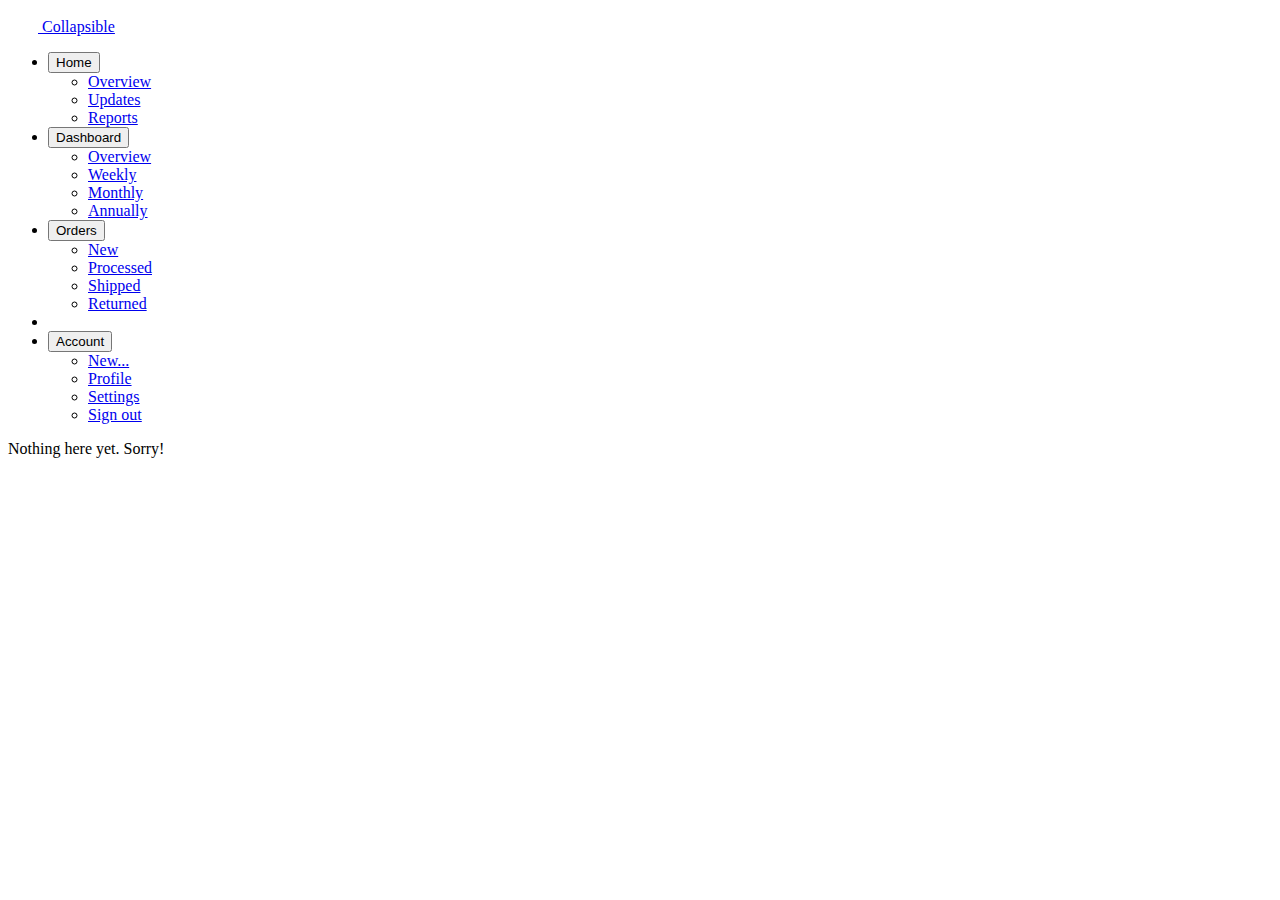
==== bootstrap.html @ 6c5068c6 "Bootstrap" ====
<!DOCTYPE html>
<html lang="en-US">
<html>
	<head>
		<meta charset="utf-8">
		<meta name="viewport" content="width=device-width, initial-scale=1">
		<title>Azrane's GitHub</title>
		<link href="https://cdn.jsdelivr.net/npm/bootstrap@5.2.2/dist/css/bootstrap.min.css" rel="stylesheet" integrity="sha384-Zenh87qX5JnK2Jl0vWa8Ck2rdkQ2Bzep5IDxbcnCeuOxjzrPF/et3URy9Bv1WTRi" crossorigin="anonymous">
	</head>
	<body>

		<div class="flex-shrink-0 p-3 bg-white" style="width: 280px;">
			<a href="/" class="d-flex align-items-center pb-3 mb-3 link-dark text-decoration-none border-bottom">
				<svg class="bi pe-none me-2" width="30" height="24"><use xlink:href="#bootstrap"/></svg>
				<span class="fs-5 fw-semibold">Collapsible</span>
			</a>

			<ul class="list-unstyled ps-0">
				<li class="mb-1">
					<button class="btn btn-toggle d-inline-flex align-items-center rounded border-0 collapsed" data-bs-toggle="collapse" data-bs-target="#home-collapse" aria-expanded="true">
						Home
					</button>
					<div class="collapse show" id="home-collapse">
						<ul class="btn-toggle-nav list-unstyled fw-normal pb-1 small">
							<li><a href="#" class="link-dark d-inline-flex text-decoration-none rounded">Overview</a></li>
							<li><a href="#" class="link-dark d-inline-flex text-decoration-none rounded">Updates</a></li>
							<li><a href="#" class="link-dark d-inline-flex text-decoration-none rounded">Reports</a></li>
						</ul>
					</div>
				</li>
				<li class="mb-1">
					<button class="btn btn-toggle d-inline-flex align-items-center rounded border-0 collapsed" data-bs-toggle="collapse" data-bs-target="#dashboard-collapse" aria-expanded="false">
						Dashboard
					</button>
					<div class="collapse" id="dashboard-collapse">
						<ul class="btn-toggle-nav list-unstyled fw-normal pb-1 small">
							<li><a href="#" class="link-dark d-inline-flex text-decoration-none rounded">Overview</a></li>
							<li><a href="#" class="link-dark d-inline-flex text-decoration-none rounded">Weekly</a></li>
							<li><a href="#" class="link-dark d-inline-flex text-decoration-none rounded">Monthly</a></li>
							<li><a href="#" class="link-dark d-inline-flex text-decoration-none rounded">Annually</a></li>
						</ul>
					</div>
				</li>
				<li class="mb-1">
					<button class="btn btn-toggle d-inline-flex align-items-center rounded border-0 collapsed" data-bs-toggle="collapse" data-bs-target="#orders-collapse" aria-expanded="false">
						Orders
					</button>
					<div class="collapse" id="orders-collapse">
						<ul class="btn-toggle-nav list-unstyled fw-normal pb-1 small">
							<li><a href="#" class="link-dark d-inline-flex text-decoration-none rounded">New</a></li>
							<li><a href="#" class="link-dark d-inline-flex text-decoration-none rounded">Processed</a></li>
							<li><a href="#" class="link-dark d-inline-flex text-decoration-none rounded">Shipped</a></li>
							<li><a href="#" class="link-dark d-inline-flex text-decoration-none rounded">Returned</a></li>
						</ul>
					</div>
				</li>
				<li class="border-top my-3"></li>
				<li class="mb-1">
					<button class="btn btn-toggle d-inline-flex align-items-center rounded border-0 collapsed" data-bs-toggle="collapse" data-bs-target="#account-collapse" aria-expanded="false">
						Account
					</button>
					<div class="collapse" id="account-collapse">
						<ul class="btn-toggle-nav list-unstyled fw-normal pb-1 small">
							<li><a href="#" class="link-dark d-inline-flex text-decoration-none rounded">New...</a></li>
							<li><a href="#" class="link-dark d-inline-flex text-decoration-none rounded">Profile</a></li>
							<li><a href="#" class="link-dark d-inline-flex text-decoration-none rounded">Settings</a></li>
							<li><a href="#" class="link-dark d-inline-flex text-decoration-none rounded">Sign out</a></li>
						</ul>
					</div>
				</li>
			</ul>
		</div>

		<div class="b-example-divider b-example-vr"></div>

		<p>Nothing here yet. Sorry!</p>

		<script src="https://cdn.jsdelivr.net/npm/bootstrap@5.2.2/dist/js/bootstrap.bundle.min.js" integrity="sha384-OERcA2EqjJCMA+/3y+gxIOqMEjwtxJY7qPCqsdltbNJuaOe923+mo//f6V8Qbsw3" crossorigin="anonymous"></script>
	</body>
</html>
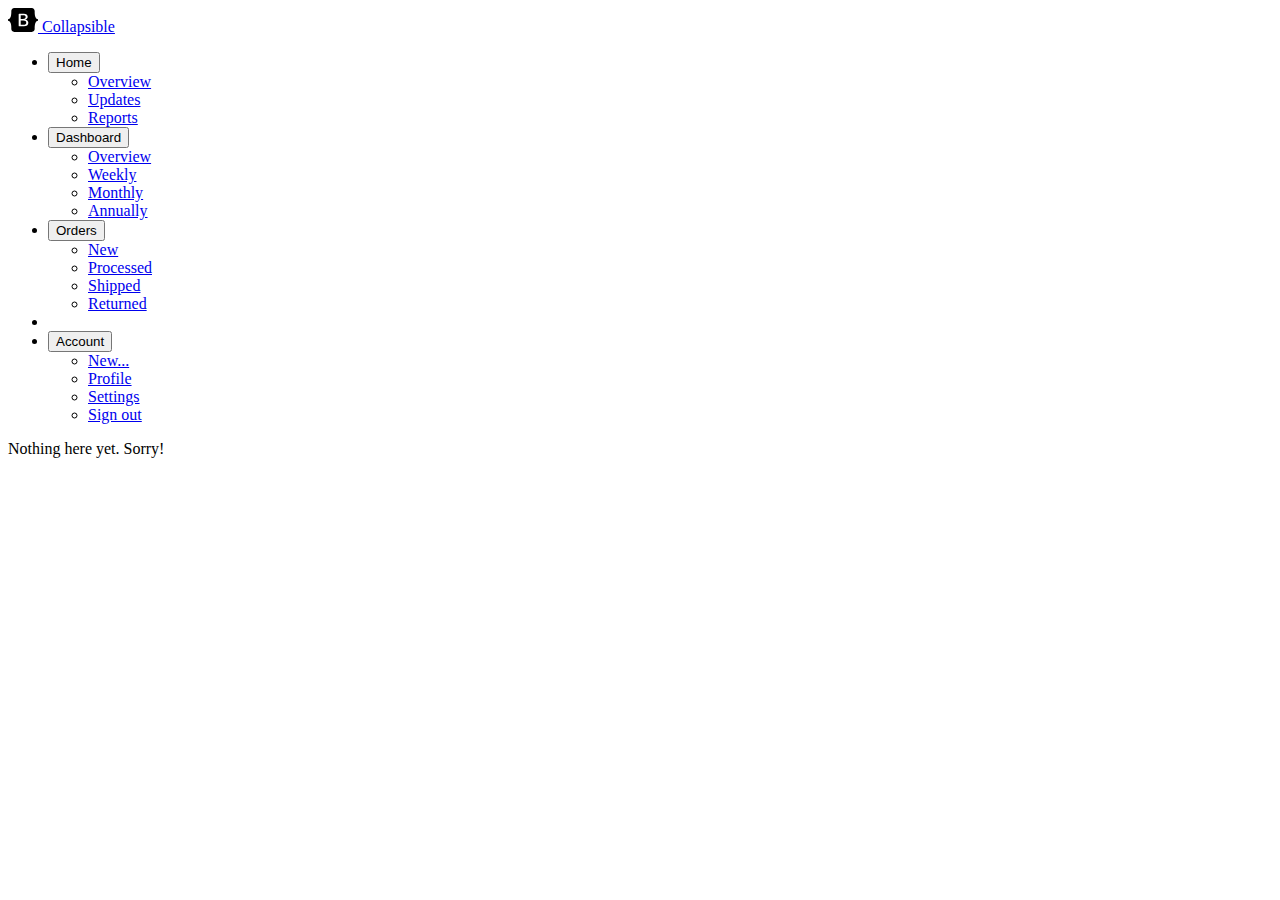
==== commit 3767732c: "Add Symbols" ====
--- a/bootstrap.html
+++ b/bootstrap.html
@@ -8,6 +8,65 @@
 		<link href="https://cdn.jsdelivr.net/npm/bootstrap@5.2.2/dist/css/bootstrap.min.css" rel="stylesheet" integrity="sha384-Zenh87qX5JnK2Jl0vWa8Ck2rdkQ2Bzep5IDxbcnCeuOxjzrPF/et3URy9Bv1WTRi" crossorigin="anonymous">
 	</head>
 	<body>
+		<svg xmlns="http://www.w3.org/2000/svg" style="display: none;">
+			<symbol id="bootstrap" viewBox="0 0 118 94">
+				<title>Bootstrap</title>
+				<path fill-rule="evenodd" clip-rule="evenodd" d="M24.509 0c-6.733 0-11.715 5.893-11.492 12.284.214 6.14-.064 14.092-2.066 20.577C8.943 39.365 5.547 43.485 0 44.014v5.972c5.547.529 8.943 4.649 10.951 11.153 2.002 6.485 2.28 14.437 2.066 20.577C12.794 88.106 17.776 94 24.51 94H93.5c6.733 0 11.714-5.893 11.491-12.284-.214-6.14.064-14.092 2.066-20.577 2.009-6.504 5.396-10.624 10.943-11.153v-5.972c-5.547-.529-8.934-4.649-10.943-11.153-2.002-6.484-2.28-14.437-2.066-20.577C105.214 5.894 100.233 0 93.5 0H24.508zM80 57.863C80 66.663 73.436 72 62.543 72H44a2 2 0 01-2-2V24a2 2 0 012-2h18.437c9.083 0 15.044 4.92 15.044 12.474 0 5.302-4.01 10.049-9.119 10.88v.277C75.317 46.394 80 51.21 80 57.863zM60.521 28.34H49.948v14.934h8.905c6.884 0 10.68-2.772 10.68-7.727 0-4.643-3.264-7.207-9.012-7.207zM49.948 49.2v16.458H60.91c7.167 0 10.964-2.876 10.964-8.281 0-5.406-3.903-8.178-11.425-8.178H49.948z"></path>
+			</symbol>
+			<symbol id="home" viewBox="0 0 16 16">
+				<path d="M8.354 1.146a.5.5 0 0 0-.708 0l-6 6A.5.5 0 0 0 1.5 7.5v7a.5.5 0 0 0 .5.5h4.5a.5.5 0 0 0 .5-.5v-4h2v4a.5.5 0 0 0 .5.5H14a.5.5 0 0 0 .5-.5v-7a.5.5 0 0 0-.146-.354L13 5.793V2.5a.5.5 0 0 0-.5-.5h-1a.5.5 0 0 0-.5.5v1.293L8.354 1.146zM2.5 14V7.707l5.5-5.5 5.5 5.5V14H10v-4a.5.5 0 0 0-.5-.5h-3a.5.5 0 0 0-.5.5v4H2.5z"/>
+			</symbol>
+			<symbol id="speedometer2" viewBox="0 0 16 16">
+				<path d="M8 4a.5.5 0 0 1 .5.5V6a.5.5 0 0 1-1 0V4.5A.5.5 0 0 1 8 4zM3.732 5.732a.5.5 0 0 1 .707 0l.915.914a.5.5 0 1 1-.708.708l-.914-.915a.5.5 0 0 1 0-.707zM2 10a.5.5 0 0 1 .5-.5h1.586a.5.5 0 0 1 0 1H2.5A.5.5 0 0 1 2 10zm9.5 0a.5.5 0 0 1 .5-.5h1.5a.5.5 0 0 1 0 1H12a.5.5 0 0 1-.5-.5zm.754-4.246a.389.389 0 0 0-.527-.02L7.547 9.31a.91.91 0 1 0 1.302 1.258l3.434-4.297a.389.389 0 0 0-.029-.518z"/>
+				<path fill-rule="evenodd" d="M0 10a8 8 0 1 1 15.547 2.661c-.442 1.253-1.845 1.602-2.932 1.25C11.309 13.488 9.475 13 8 13c-1.474 0-3.31.488-4.615.911-1.087.352-2.49.003-2.932-1.25A7.988 7.988 0 0 1 0 10zm8-7a7 7 0 0 0-6.603 9.329c.203.575.923.876 1.68.63C4.397 12.533 6.358 12 8 12s3.604.532 4.923.96c.757.245 1.477-.056 1.68-.631A7 7 0 0 0 8 3z"/>
+			</symbol>
+			<symbol id="table" viewBox="0 0 16 16">
+				<path d="M0 2a2 2 0 0 1 2-2h12a2 2 0 0 1 2 2v12a2 2 0 0 1-2 2H2a2 2 0 0 1-2-2V2zm15 2h-4v3h4V4zm0 4h-4v3h4V8zm0 4h-4v3h3a1 1 0 0 0 1-1v-2zm-5 3v-3H6v3h4zm-5 0v-3H1v2a1 1 0 0 0 1 1h3zm-4-4h4V8H1v3zm0-4h4V4H1v3zm5-3v3h4V4H6zm4 4H6v3h4V8z"/>
+			</symbol>
+			<symbol id="people-circle" viewBox="0 0 16 16">
+				<path d="M11 6a3 3 0 1 1-6 0 3 3 0 0 1 6 0z"/>
+				<path fill-rule="evenodd" d="M0 8a8 8 0 1 1 16 0A8 8 0 0 1 0 8zm8-7a7 7 0 0 0-5.468 11.37C3.242 11.226 4.805 10 8 10s4.757 1.225 5.468 2.37A7 7 0 0 0 8 1z"/>
+			</symbol>
+			<symbol id="grid" viewBox="0 0 16 16">
+				<path d="M1 2.5A1.5 1.5 0 0 1 2.5 1h3A1.5 1.5 0 0 1 7 2.5v3A1.5 1.5 0 0 1 5.5 7h-3A1.5 1.5 0 0 1 1 5.5v-3zM2.5 2a.5.5 0 0 0-.5.5v3a.5.5 0 0 0 .5.5h3a.5.5 0 0 0 .5-.5v-3a.5.5 0 0 0-.5-.5h-3zm6.5.5A1.5 1.5 0 0 1 10.5 1h3A1.5 1.5 0 0 1 15 2.5v3A1.5 1.5 0 0 1 13.5 7h-3A1.5 1.5 0 0 1 9 5.5v-3zm1.5-.5a.5.5 0 0 0-.5.5v3a.5.5 0 0 0 .5.5h3a.5.5 0 0 0 .5-.5v-3a.5.5 0 0 0-.5-.5h-3zM1 10.5A1.5 1.5 0 0 1 2.5 9h3A1.5 1.5 0 0 1 7 10.5v3A1.5 1.5 0 0 1 5.5 15h-3A1.5 1.5 0 0 1 1 13.5v-3zm1.5-.5a.5.5 0 0 0-.5.5v3a.5.5 0 0 0 .5.5h3a.5.5 0 0 0 .5-.5v-3a.5.5 0 0 0-.5-.5h-3zm6.5.5A1.5 1.5 0 0 1 10.5 9h3a1.5 1.5 0 0 1 1.5 1.5v3a1.5 1.5 0 0 1-1.5 1.5h-3A1.5 1.5 0 0 1 9 13.5v-3zm1.5-.5a.5.5 0 0 0-.5.5v3a.5.5 0 0 0 .5.5h3a.5.5 0 0 0 .5-.5v-3a.5.5 0 0 0-.5-.5h-3z"/>
+			</symbol>
+			<symbol id="collection" viewBox="0 0 16 16">
+				<path d="M2.5 3.5a.5.5 0 0 1 0-1h11a.5.5 0 0 1 0 1h-11zm2-2a.5.5 0 0 1 0-1h7a.5.5 0 0 1 0 1h-7zM0 13a1.5 1.5 0 0 0 1.5 1.5h13A1.5 1.5 0 0 0 16 13V6a1.5 1.5 0 0 0-1.5-1.5h-13A1.5 1.5 0 0 0 0 6v7zm1.5.5A.5.5 0 0 1 1 13V6a.5.5 0 0 1 .5-.5h13a.5.5 0 0 1 .5.5v7a.5.5 0 0 1-.5.5h-13z"/>
+			</symbol>
+			<symbol id="calendar3" viewBox="0 0 16 16">
+				<path d="M14 0H2a2 2 0 0 0-2 2v12a2 2 0 0 0 2 2h12a2 2 0 0 0 2-2V2a2 2 0 0 0-2-2zM1 3.857C1 3.384 1.448 3 2 3h12c.552 0 1 .384 1 .857v10.286c0 .473-.448.857-1 .857H2c-.552 0-1-.384-1-.857V3.857z"/>
+				<path d="M6.5 7a1 1 0 1 0 0-2 1 1 0 0 0 0 2zm3 0a1 1 0 1 0 0-2 1 1 0 0 0 0 2zm3 0a1 1 0 1 0 0-2 1 1 0 0 0 0 2zm-9 3a1 1 0 1 0 0-2 1 1 0 0 0 0 2zm3 0a1 1 0 1 0 0-2 1 1 0 0 0 0 2zm3 0a1 1 0 1 0 0-2 1 1 0 0 0 0 2zm3 0a1 1 0 1 0 0-2 1 1 0 0 0 0 2zm-9 3a1 1 0 1 0 0-2 1 1 0 0 0 0 2zm3 0a1 1 0 1 0 0-2 1 1 0 0 0 0 2zm3 0a1 1 0 1 0 0-2 1 1 0 0 0 0 2z"/>
+			</symbol>
+			<symbol id="chat-quote-fill" viewBox="0 0 16 16">
+				<path d="M16 8c0 3.866-3.582 7-8 7a9.06 9.06 0 0 1-2.347-.306c-.584.296-1.925.864-4.181 1.234-.2.032-.352-.176-.273-.362.354-.836.674-1.95.77-2.966C.744 11.37 0 9.76 0 8c0-3.866 3.582-7 8-7s8 3.134 8 7zM7.194 6.766a1.688 1.688 0 0 0-.227-.272 1.467 1.467 0 0 0-.469-.324l-.008-.004A1.785 1.785 0 0 0 5.734 6C4.776 6 4 6.746 4 7.667c0 .92.776 1.666 1.734 1.666.343 0 .662-.095.931-.26-.137.389-.39.804-.81 1.22a.405.405 0 0 0 .011.59c.173.16.447.155.614-.01 1.334-1.329 1.37-2.758.941-3.706a2.461 2.461 0 0 0-.227-.4zM11 9.073c-.136.389-.39.804-.81 1.22a.405.405 0 0 0 .012.59c.172.16.446.155.613-.01 1.334-1.329 1.37-2.758.942-3.706a2.466 2.466 0 0 0-.228-.4 1.686 1.686 0 0 0-.227-.273 1.466 1.466 0 0 0-.469-.324l-.008-.004A1.785 1.785 0 0 0 10.07 6c-.957 0-1.734.746-1.734 1.667 0 .92.777 1.666 1.734 1.666.343 0 .662-.095.931-.26z"/>
+			</symbol>
+			<symbol id="cpu-fill" viewBox="0 0 16 16">
+				<path d="M6.5 6a.5.5 0 0 0-.5.5v3a.5.5 0 0 0 .5.5h3a.5.5 0 0 0 .5-.5v-3a.5.5 0 0 0-.5-.5h-3z"/>
+				<path d="M5.5.5a.5.5 0 0 0-1 0V2A2.5 2.5 0 0 0 2 4.5H.5a.5.5 0 0 0 0 1H2v1H.5a.5.5 0 0 0 0 1H2v1H.5a.5.5 0 0 0 0 1H2v1H.5a.5.5 0 0 0 0 1H2A2.5 2.5 0 0 0 4.5 14v1.5a.5.5 0 0 0 1 0V14h1v1.5a.5.5 0 0 0 1 0V14h1v1.5a.5.5 0 0 0 1 0V14h1v1.5a.5.5 0 0 0 1 0V14a2.5 2.5 0 0 0 2.5-2.5h1.5a.5.5 0 0 0 0-1H14v-1h1.5a.5.5 0 0 0 0-1H14v-1h1.5a.5.5 0 0 0 0-1H14v-1h1.5a.5.5 0 0 0 0-1H14A2.5 2.5 0 0 0 11.5 2V.5a.5.5 0 0 0-1 0V2h-1V.5a.5.5 0 0 0-1 0V2h-1V.5a.5.5 0 0 0-1 0V2h-1V.5zm1 4.5h3A1.5 1.5 0 0 1 11 6.5v3A1.5 1.5 0 0 1 9.5 11h-3A1.5 1.5 0 0 1 5 9.5v-3A1.5 1.5 0 0 1 6.5 5z"/>
+			</symbol>
+			<symbol id="gear-fill" viewBox="0 0 16 16">
+				<path d="M9.405 1.05c-.413-1.4-2.397-1.4-2.81 0l-.1.34a1.464 1.464 0 0 1-2.105.872l-.31-.17c-1.283-.698-2.686.705-1.987 1.987l.169.311c.446.82.023 1.841-.872 2.105l-.34.1c-1.4.413-1.4 2.397 0 2.81l.34.1a1.464 1.464 0 0 1 .872 2.105l-.17.31c-.698 1.283.705 2.686 1.987 1.987l.311-.169a1.464 1.464 0 0 1 2.105.872l.1.34c.413 1.4 2.397 1.4 2.81 0l.1-.34a1.464 1.464 0 0 1 2.105-.872l.31.17c1.283.698 2.686-.705 1.987-1.987l-.169-.311a1.464 1.464 0 0 1 .872-2.105l.34-.1c1.4-.413 1.4-2.397 0-2.81l-.34-.1a1.464 1.464 0 0 1-.872-2.105l.17-.31c.698-1.283-.705-2.686-1.987-1.987l-.311.169a1.464 1.464 0 0 1-2.105-.872l-.1-.34zM8 10.93a2.929 2.929 0 1 1 0-5.86 2.929 2.929 0 0 1 0 5.858z"/>
+			</symbol>
+			<symbol id="speedometer" viewBox="0 0 16 16">
+				<path d="M8 2a.5.5 0 0 1 .5.5V4a.5.5 0 0 1-1 0V2.5A.5.5 0 0 1 8 2zM3.732 3.732a.5.5 0 0 1 .707 0l.915.914a.5.5 0 1 1-.708.708l-.914-.915a.5.5 0 0 1 0-.707zM2 8a.5.5 0 0 1 .5-.5h1.586a.5.5 0 0 1 0 1H2.5A.5.5 0 0 1 2 8zm9.5 0a.5.5 0 0 1 .5-.5h1.5a.5.5 0 0 1 0 1H12a.5.5 0 0 1-.5-.5zm.754-4.246a.389.389 0 0 0-.527-.02L7.547 7.31A.91.91 0 1 0 8.85 8.569l3.434-4.297a.389.389 0 0 0-.029-.518z"/>
+				<path fill-rule="evenodd" d="M6.664 15.889A8 8 0 1 1 9.336.11a8 8 0 0 1-2.672 15.78zm-4.665-4.283A11.945 11.945 0 0 1 8 10c2.186 0 4.236.585 6.001 1.606a7 7 0 1 0-12.002 0z"/>
+			</symbol>
+			<symbol id="toggles2" viewBox="0 0 16 16">
+				<path d="M9.465 10H12a2 2 0 1 1 0 4H9.465c.34-.588.535-1.271.535-2 0-.729-.195-1.412-.535-2z"/>
+				<path d="M6 15a3 3 0 1 0 0-6 3 3 0 0 0 0 6zm0 1a4 4 0 1 1 0-8 4 4 0 0 1 0 8zm.535-10a3.975 3.975 0 0 1-.409-1H4a1 1 0 0 1 0-2h2.126c.091-.355.23-.69.41-1H4a2 2 0 1 0 0 4h2.535z"/>
+				<path d="M14 4a4 4 0 1 1-8 0 4 4 0 0 1 8 0z"/>
+			</symbol>
+			<symbol id="tools" viewBox="0 0 16 16">
+				<path d="M1 0L0 1l2.2 3.081a1 1 0 0 0 .815.419h.07a1 1 0 0 1 .708.293l2.675 2.675-2.617 2.654A3.003 3.003 0 0 0 0 13a3 3 0 1 0 5.878-.851l2.654-2.617.968.968-.305.914a1 1 0 0 0 .242 1.023l3.356 3.356a1 1 0 0 0 1.414 0l1.586-1.586a1 1 0 0 0 0-1.414l-3.356-3.356a1 1 0 0 0-1.023-.242L10.5 9.5l-.96-.96 2.68-2.643A3.005 3.005 0 0 0 16 3c0-.269-.035-.53-.102-.777l-2.14 2.141L12 4l-.364-1.757L13.777.102a3 3 0 0 0-3.675 3.68L7.462 6.46 4.793 3.793a1 1 0 0 1-.293-.707v-.071a1 1 0 0 0-.419-.814L1 0zm9.646 10.646a.5.5 0 0 1 .708 0l3 3a.5.5 0 0 1-.708.708l-3-3a.5.5 0 0 1 0-.708zM3 11l.471.242.529.026.287.445.445.287.026.529L5 13l-.242.471-.026.529-.445.287-.287.445-.529.026L3 15l-.471-.242L2 14.732l-.287-.445L1.268 14l-.026-.529L1 13l.242-.471.026-.529.445-.287.287-.445.529-.026L3 11z"/>
+			</symbol>
+			<symbol id="chevron-right" viewBox="0 0 16 16">
+				<path fill-rule="evenodd" d="M4.646 1.646a.5.5 0 0 1 .708 0l6 6a.5.5 0 0 1 0 .708l-6 6a.5.5 0 0 1-.708-.708L10.293 8 4.646 2.354a.5.5 0 0 1 0-.708z"/>
+			</symbol>
+			<symbol id="geo-fill" viewBox="0 0 16 16">
+				<path fill-rule="evenodd" d="M4 4a4 4 0 1 1 4.5 3.969V13.5a.5.5 0 0 1-1 0V7.97A4 4 0 0 1 4 3.999zm2.493 8.574a.5.5 0 0 1-.411.575c-.712.118-1.28.295-1.655.493a1.319 1.319 0 0 0-.37.265.301.301 0 0 0-.057.09V14l.002.008a.147.147 0 0 0 .016.033.617.617 0 0 0 .145.15c.165.13.435.27.813.395.751.25 1.82.414 3.024.414s2.273-.163 3.024-.414c.378-.126.648-.265.813-.395a.619.619 0 0 0 .146-.15.148.148 0 0 0 .015-.033L12 14v-.004a.301.301 0 0 0-.057-.09 1.318 1.318 0 0 0-.37-.264c-.376-.198-.943-.375-1.655-.493a.5.5 0 1 1 .164-.986c.77.127 1.452.328 1.957.594C12.5 13 13 13.4 13 14c0 .426-.26.752-.544.977-.29.228-.68.413-1.116.558-.878.293-2.059.465-3.34.465-1.281 0-2.462-.172-3.34-.465-.436-.145-.826-.33-1.116-.558C3.26 14.752 3 14.426 3 14c0-.599.5-1 .961-1.243.505-.266 1.187-.467 1.957-.594a.5.5 0 0 1 .575.411z"/>
+			</symbol>
+		</svg>
+
 
 		<div class="flex-shrink-0 p-3 bg-white" style="width: 280px;">
 			<a href="/" class="d-flex align-items-center pb-3 mb-3 link-dark text-decoration-none border-bottom">
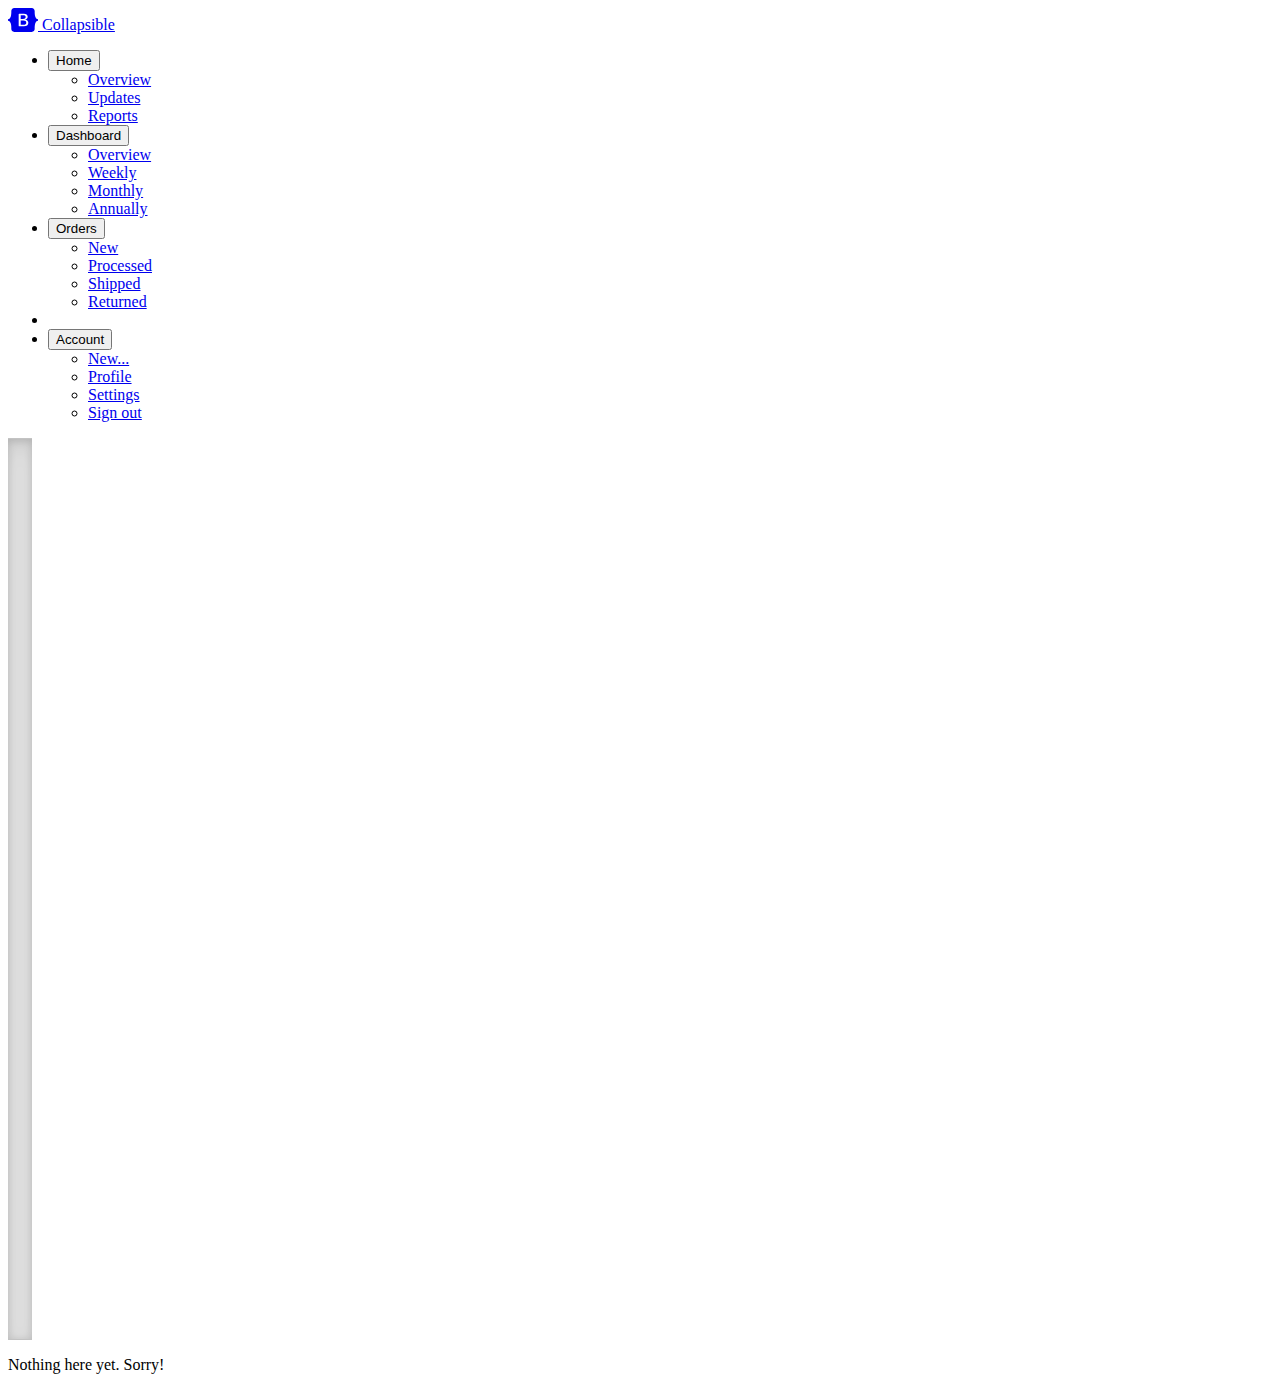
==== commit edda1072: "Add CSS" ====
--- a/bootstrap.html
+++ b/bootstrap.html
@@ -6,6 +6,65 @@
 		<meta name="viewport" content="width=device-width, initial-scale=1">
 		<title>Azrane's GitHub</title>
 		<link href="https://cdn.jsdelivr.net/npm/bootstrap@5.2.2/dist/css/bootstrap.min.css" rel="stylesheet" integrity="sha384-Zenh87qX5JnK2Jl0vWa8Ck2rdkQ2Bzep5IDxbcnCeuOxjzrPF/et3URy9Bv1WTRi" crossorigin="anonymous">
+
+		<meta name="theme-color" content="#712cf9">
+		<style>
+			.bd-placeholder-img {
+				font-size: 1.125rem;
+				text-anchor: middle;
+				-webkit-user-select: none;
+				-moz-user-select: none;
+				user-select: none;
+			}
+	
+			@media (min-width: 768px) {
+				.bd-placeholder-img-lg {
+					font-size: 3.5rem;
+				}
+			}
+
+			.b-example-divider {
+				height: 3rem;
+				background-color: rgba(0, 0, 0, .1);
+				border: solid rgba(0, 0, 0, .15);
+				border-width: 1px 0;
+				box-shadow: inset 0 .5em 1.5em rgba(0, 0, 0, .1), inset 0 .125em .5em rgba(0, 0, 0, .15);
+			}
+
+			.b-example-vr {
+				flex-shrink: 0;
+				width: 1.5rem;
+				height: 100vh;
+			}
+
+			.bi {
+				vertical-align: -.125em;
+				fill: currentColor;
+			}
+
+			.nav-scroller {
+				position: relative;
+				z-index: 2;
+				height: 2.75rem;
+				overflow-y: hidden;
+			}
+
+			.nav-scroller .nav {
+				display: flex;
+				flex-wrap: nowrap;
+				padding-bottom: 1rem;
+				margin-top: -1px;
+				overflow-x: auto;
+				text-align: center;
+				white-space: nowrap;
+				-webkit-overflow-scrolling: touch;
+			}
+		</style>
+
+
+		<!-- Custom styles for this template -->
+		<link href="sidebars.css" rel="stylesheet">
+
 	</head>
 	<body>
 		<svg xmlns="http://www.w3.org/2000/svg" style="display: none;">
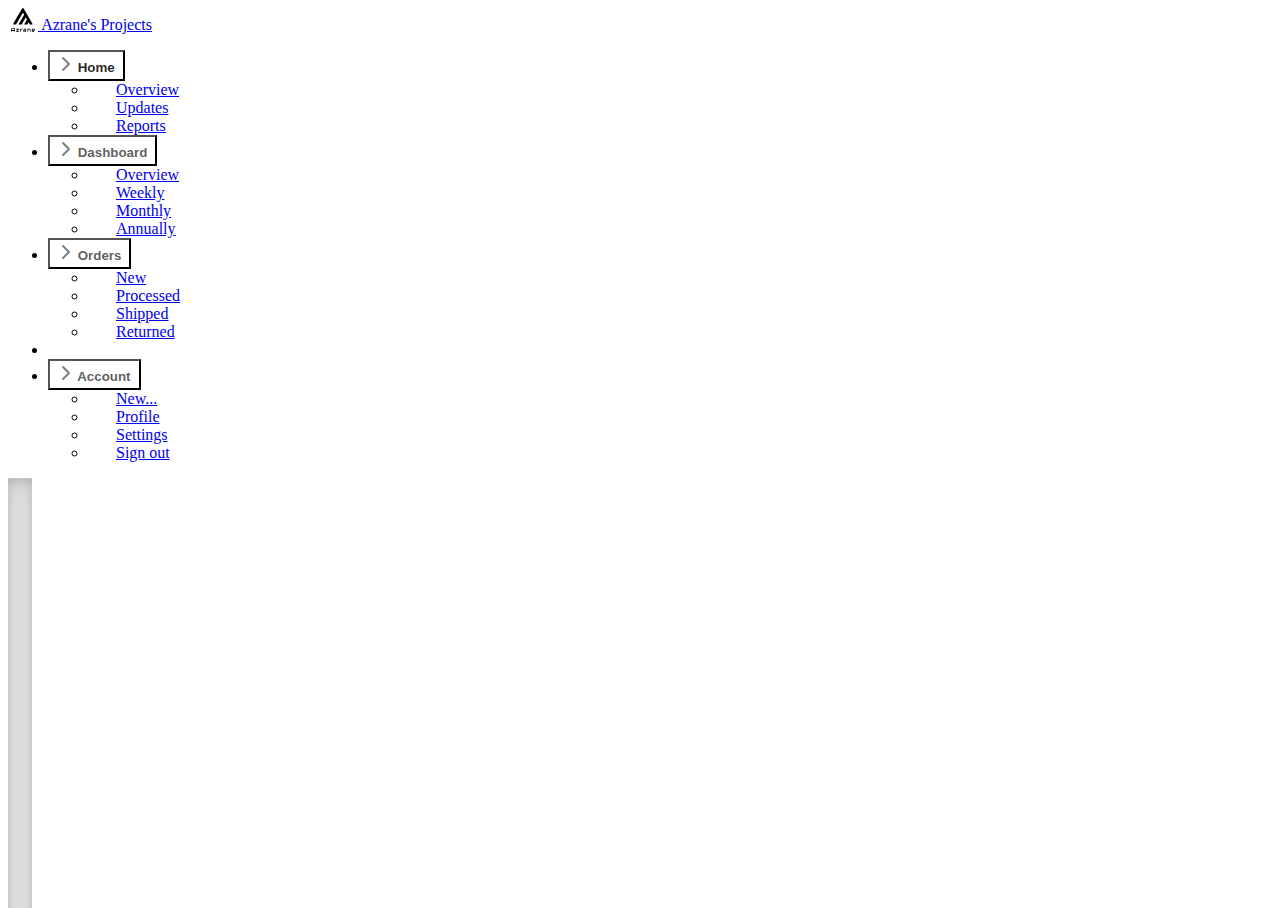
==== commit 9ac6e1f2: "Updated logo & Nav Heading" ====
--- a/bootstrap.html
+++ b/bootstrap.html
@@ -68,6 +68,9 @@
 	</head>
 	<body>
 		<svg xmlns="http://www.w3.org/2000/svg" style="display: none;">
+			<symbol id="azranelogo" viewbox="0 0 100 100">
+				<path style="fill:#000000;stroke-width:0.505244" d="m 0,93.631025 c 0,-5.050701 0.09586127,-5.589581 1.2811992,-7.196128 2.0715199,-2.807761 3.8464237,-3.466853 9.4011828,-3.490994 3.989739,-0.01738 4.927632,0.12355 5.178762,0.778012 0.168616,0.439552 0.30668,4.077315 0.30668,8.083917 v 7.284727 h -1.515735 c -1.395431,0 -1.515735,-0.140355 -1.515735,-1.768356 V 95.553845 H 8.0839118 3.0314693 v 1.768358 c 0,1.628009 -0.120304,1.768356 -1.5157346,1.768356 H 0 Z m 13.136354,-4.645363 v -3.031469 h -3.056561 c -4.6443828,0 -7.0483237,1.625736 -7.0483237,4.766612 v 1.296327 h 5.0524425 5.0524422 z m 7.915506,9.768067 c -0.810983,-0.81099 -0.117631,-1.951268 3.189468,-5.245252 l 3.526282,-3.512326 h -3.526282 -3.5263 v -1.515735 -1.515734 h 6.008897 c 7.84,0 8.024504,0.332905 2.992094,5.399128 l -3.670628,3.695279 h 3.397767 3.397747 v 1.515735 1.515735 h -5.726107 c -3.149367,0 -5.877689,-0.151564 -6.062938,-0.33683 z m 16.336249,-4.627548 c 0,-4.535938 0.101017,-5.059186 1.169374,-6.062939 1.004003,-0.943206 1.754203,-1.09856 5.305061,-1.09856 h 4.135707 v 1.4936 1.493601 l -3.663027,0.148451 -3.663027,0.148451 -0.145892,4.420893 -0.145893,4.420892 h -1.496065 -1.496066 z m 14.467623,3.917218 c -1.788004,-1.40644 -1.829671,-4.058041 -0.09109,-5.796609 1.064079,-1.064081 1.709673,-1.240149 4.547204,-1.240149 h 3.307061 v 1.515735 1.515735 H 56.58744 c -2.684918,0 -3.031469,0.114422 -3.031469,1.000864 0,1.453665 2.83841,1.880951 6.947115,1.045791 0.06951,-0.01413 0.126224,-1.365515 0.126224,-3.003089 0,-3.463095 -0.163079,-3.59077 -4.588528,-3.59077 -2.852674,0 -2.990145,-0.05807 -2.990145,-1.263112 0,-1.246005 0.05691,-1.263113 4.199296,-1.263113 5.788856,0 6.410846,0.588221 6.410846,6.062938 0,5.460273 -0.630488,6.062939 -6.342693,6.062939 -3.414361,0 -4.362184,-0.181697 -5.462431,-1.04716 z M 68.713298,93.02762 v -6.062938 h 5.013678 c 4.656719,0 5.124377,0.09313 6.568177,1.308025 1.533074,1.289985 1.554518,1.373608 1.554518,6.062938 v 4.754914 h -1.515734 -1.515735 v -3.94091 c 0,-2.391491 -0.238374,-4.179278 -0.606294,-4.547204 -0.333471,-0.333462 -1.924997,-0.606294 -3.536727,-0.606294 h -2.930414 v 4.547204 4.547204 h -1.515734 -1.515735 z m 19.128963,5.096632 C 86.761683,97.248837 86.65085,96.768318 86.663893,93.0155 c 0.01929,-5.542865 0.587962,-6.050818 6.774298,-6.050818 3.949312,0 4.516402,0.120533 5.50173,1.169364 1.393749,1.483577 1.415519,3.849103 0.05137,5.583306 -0.963349,1.224686 -1.347557,1.331249 -4.799842,1.331249 h -3.752663 v -1.515735 -1.515734 h 3.284088 c 2.885405,0 3.284108,-0.116122 3.284108,-0.956434 0,-1.196011 -0.948206,-1.569791 -3.982234,-1.569791 -2.991005,0 -3.596439,0.60737 -3.596439,3.607943 0,2.472269 0.496492,3.182598 2.273592,3.252758 4.292179,0.169437 4.294585,0.170278 4.294585,1.475839 0,1.225088 -0.104837,1.263112 -3.480738,1.263112 -2.675083,0 -3.756826,-0.223661 -4.673523,-0.966307 z M 9.1055599,68.031444 c -0.499758,-0.602181 -0.355145,-1.20558 0.7568266,-3.157781 0.7560435,-1.327348 2.0620865,-3.663839 2.9023045,-5.192203 0.840219,-1.528367 1.698062,-3.006208 1.906322,-3.284093 0.20826,-0.277885 0.823452,-1.301005 1.367111,-2.273602 3.3223,-5.94358 27.915068,-47.8344932 29.73542,-50.6507998 3.151334,-4.8755551 4.853254,-4.6732577 8.06833,0.9590405 0.769621,1.3482524 3.220843,5.5207247 5.447192,9.2721693 2.22633,3.751443 6.353253,10.799609 9.170944,15.662592 2.817672,4.86298 8.92161,15.37545 13.564293,23.361042 4.642664,7.985591 8.573225,14.863238 8.734546,15.283657 0.252142,0.657077 -0.587408,0.764402 -5.979623,0.764402 h -6.272955 l -2.484086,-4.298746 c -1.366252,-2.364309 -2.708329,-4.223999 -2.982374,-4.132646 -0.476079,0.158687 -2.401439,3.282874 -4.184115,6.789345 l -0.834795,1.642047 h -6.474607 c -4.189711,0 -6.474608,-0.187426 -6.474608,-0.5311 0,-0.455225 6.704942,-12.26737 10.023059,-17.657716 0.598694,-0.972597 1.089401,-2.026397 1.090432,-2.34178 0.0038,-0.93193 -4.492456,-8.539488 -4.915506,-8.318266 -0.213225,0.111501 -4.037459,6.591262 -8.498331,14.399479 l -8.110665,14.196759 -6.667743,0.140985 c -3.667266,0.07753 -6.667762,-0.04847 -6.667762,-0.280018 0,-0.231549 0.682086,-1.496524 1.515735,-2.811061 0.833668,-1.314536 1.515734,-2.485274 1.515734,-2.601642 0,-0.11637 1.329646,-2.438913 2.954781,-5.161213 1.625116,-2.722299 5.185101,-8.81476 7.911075,-13.538799 2.725973,-4.72404 5.943532,-10.233654 7.150124,-12.24359 1.20661,-2.009934 2.193829,-3.877592 2.193829,-4.150348 0,-0.687432 -4.543691,-8.110585 -4.963991,-8.109796 -0.187521,3.47e-4 -3.751498,5.952041 -7.919764,13.22598 -4.168265,7.27394 -8.338688,14.492339 -9.267607,16.040884 -1.943654,3.240197 -3.629667,6.194509 -5.78771,10.141593 -0.835635,1.528367 -1.939357,3.382347 -2.452731,4.119955 -0.513354,0.737607 -0.933387,1.519302 -0.933387,1.737092 0,0.21779 -0.511559,1.147421 -1.136796,2.065845 l -1.136815,1.669855 -5.62213,0.0036 c -4.339135,0.0025 -5.7631332,-0.16644 -6.2399571,-0.740974 z"></path>
+			</symbol>
 			<symbol id="bootstrap" viewBox="0 0 118 94">
 				<title>Bootstrap</title>
 				<path fill-rule="evenodd" clip-rule="evenodd" d="M24.509 0c-6.733 0-11.715 5.893-11.492 12.284.214 6.14-.064 14.092-2.066 20.577C8.943 39.365 5.547 43.485 0 44.014v5.972c5.547.529 8.943 4.649 10.951 11.153 2.002 6.485 2.28 14.437 2.066 20.577C12.794 88.106 17.776 94 24.51 94H93.5c6.733 0 11.714-5.893 11.491-12.284-.214-6.14.064-14.092 2.066-20.577 2.009-6.504 5.396-10.624 10.943-11.153v-5.972c-5.547-.529-8.934-4.649-10.943-11.153-2.002-6.484-2.28-14.437-2.066-20.577C105.214 5.894 100.233 0 93.5 0H24.508zM80 57.863C80 66.663 73.436 72 62.543 72H44a2 2 0 01-2-2V24a2 2 0 012-2h18.437c9.083 0 15.044 4.92 15.044 12.474 0 5.302-4.01 10.049-9.119 10.88v.277C75.317 46.394 80 51.21 80 57.863zM60.521 28.34H49.948v14.934h8.905c6.884 0 10.68-2.772 10.68-7.727 0-4.643-3.264-7.207-9.012-7.207zM49.948 49.2v16.458H60.91c7.167 0 10.964-2.876 10.964-8.281 0-5.406-3.903-8.178-11.425-8.178H49.948z"></path>
@@ -126,73 +129,77 @@
 			</symbol>
 		</svg>
 
-
-		<div class="flex-shrink-0 p-3 bg-white" style="width: 280px;">
-			<a href="/" class="d-flex align-items-center pb-3 mb-3 link-dark text-decoration-none border-bottom">
-				<svg class="bi pe-none me-2" width="30" height="24"><use xlink:href="#bootstrap"/></svg>
-				<span class="fs-5 fw-semibold">Collapsible</span>
-			</a>
-
-			<ul class="list-unstyled ps-0">
-				<li class="mb-1">
-					<button class="btn btn-toggle d-inline-flex align-items-center rounded border-0 collapsed" data-bs-toggle="collapse" data-bs-target="#home-collapse" aria-expanded="true">
-						Home
-					</button>
-					<div class="collapse show" id="home-collapse">
-						<ul class="btn-toggle-nav list-unstyled fw-normal pb-1 small">
-							<li><a href="#" class="link-dark d-inline-flex text-decoration-none rounded">Overview</a></li>
-							<li><a href="#" class="link-dark d-inline-flex text-decoration-none rounded">Updates</a></li>
-							<li><a href="#" class="link-dark d-inline-flex text-decoration-none rounded">Reports</a></li>
-						</ul>
-					</div>
-				</li>
-				<li class="mb-1">
-					<button class="btn btn-toggle d-inline-flex align-items-center rounded border-0 collapsed" data-bs-toggle="collapse" data-bs-target="#dashboard-collapse" aria-expanded="false">
-						Dashboard
-					</button>
-					<div class="collapse" id="dashboard-collapse">
-						<ul class="btn-toggle-nav list-unstyled fw-normal pb-1 small">
-							<li><a href="#" class="link-dark d-inline-flex text-decoration-none rounded">Overview</a></li>
-							<li><a href="#" class="link-dark d-inline-flex text-decoration-none rounded">Weekly</a></li>
-							<li><a href="#" class="link-dark d-inline-flex text-decoration-none rounded">Monthly</a></li>
-							<li><a href="#" class="link-dark d-inline-flex text-decoration-none rounded">Annually</a></li>
-						</ul>
-					</div>
-				</li>
-				<li class="mb-1">
-					<button class="btn btn-toggle d-inline-flex align-items-center rounded border-0 collapsed" data-bs-toggle="collapse" data-bs-target="#orders-collapse" aria-expanded="false">
-						Orders
-					</button>
-					<div class="collapse" id="orders-collapse">
-						<ul class="btn-toggle-nav list-unstyled fw-normal pb-1 small">
-							<li><a href="#" class="link-dark d-inline-flex text-decoration-none rounded">New</a></li>
-							<li><a href="#" class="link-dark d-inline-flex text-decoration-none rounded">Processed</a></li>
-							<li><a href="#" class="link-dark d-inline-flex text-decoration-none rounded">Shipped</a></li>
-							<li><a href="#" class="link-dark d-inline-flex text-decoration-none rounded">Returned</a></li>
-						</ul>
-					</div>
-				</li>
-				<li class="border-top my-3"></li>
-				<li class="mb-1">
-					<button class="btn btn-toggle d-inline-flex align-items-center rounded border-0 collapsed" data-bs-toggle="collapse" data-bs-target="#account-collapse" aria-expanded="false">
-						Account
-					</button>
-					<div class="collapse" id="account-collapse">
-						<ul class="btn-toggle-nav list-unstyled fw-normal pb-1 small">
-							<li><a href="#" class="link-dark d-inline-flex text-decoration-none rounded">New...</a></li>
-							<li><a href="#" class="link-dark d-inline-flex text-decoration-none rounded">Profile</a></li>
-							<li><a href="#" class="link-dark d-inline-flex text-decoration-none rounded">Settings</a></li>
-							<li><a href="#" class="link-dark d-inline-flex text-decoration-none rounded">Sign out</a></li>
-						</ul>
-					</div>
-				</li>
-			</ul>
-		</div>
-
-		<div class="b-example-divider b-example-vr"></div>
-
-		<p>Nothing here yet. Sorry!</p>
-
+		<main class="d-flex flex-nowrap">
+
+			<div class="flex-shrink-0 p-3 bg-white" style="width: 280px;">
+				<a href="/" class="d-flex align-items-center pb-3 mb-3 link-dark text-decoration-none border-bottom">
+					<!--<svg class="bi pe-none me-2" width="30" height="24"><use xlink:href="#bootstrap"/></svg> -->
+					<svg class="bi pe-none me-2" width="30" height="24"><use xlink:href="#azranelogo"/></svg>
+					<span class="fs-5 fw-semibold">Azrane's Projects</span>
+				</a>
+
+				<ul class="list-unstyled ps-0">
+					<li class="mb-1">
+						<button class="btn btn-toggle d-inline-flex align-items-center rounded border-0 collapsed" data-bs-toggle="collapse" data-bs-target="#home-collapse" aria-expanded="true">
+							Home
+						</button>
+						<div class="collapse show" id="home-collapse">
+							<ul class="btn-toggle-nav list-unstyled fw-normal pb-1 small">
+								<li><a href="#" class="link-dark d-inline-flex text-decoration-none rounded">Overview</a></li>
+								<li><a href="#" class="link-dark d-inline-flex text-decoration-none rounded">Updates</a></li>
+								<li><a href="#" class="link-dark d-inline-flex text-decoration-none rounded">Reports</a></li>
+							</ul>
+						</div>
+					</li>
+					<li class="mb-1">
+						<button class="btn btn-toggle d-inline-flex align-items-center rounded border-0 collapsed" data-bs-toggle="collapse" data-bs-target="#dashboard-collapse" aria-expanded="false">
+							Dashboard
+						</button>
+						<div class="collapse" id="dashboard-collapse">
+							<ul class="btn-toggle-nav list-unstyled fw-normal pb-1 small">
+								<li><a href="#" class="link-dark d-inline-flex text-decoration-none rounded">Overview</a></li>
+								<li><a href="#" class="link-dark d-inline-flex text-decoration-none rounded">Weekly</a></li>
+								<li><a href="#" class="link-dark d-inline-flex text-decoration-none rounded">Monthly</a></li>
+								<li><a href="#" class="link-dark d-inline-flex text-decoration-none rounded">Annually</a></li>
+							</ul>
+						</div>
+					</li>
+					<li class="mb-1">
+						<button class="btn btn-toggle d-inline-flex align-items-center rounded border-0 collapsed" data-bs-toggle="collapse" data-bs-target="#orders-collapse" aria-expanded="false">
+							Orders
+						</button>
+						<div class="collapse" id="orders-collapse">
+							<ul class="btn-toggle-nav list-unstyled fw-normal pb-1 small">
+								<li><a href="#" class="link-dark d-inline-flex text-decoration-none rounded">New</a></li>
+								<li><a href="#" class="link-dark d-inline-flex text-decoration-none rounded">Processed</a></li>
+								<li><a href="#" class="link-dark d-inline-flex text-decoration-none rounded">Shipped</a></li>
+								<li><a href="#" class="link-dark d-inline-flex text-decoration-none rounded">Returned</a></li>
+							</ul>
+						</div>
+					</li>
+					<li class="border-top my-3"></li>
+					<li class="mb-1">
+						<button class="btn btn-toggle d-inline-flex align-items-center rounded border-0 collapsed" data-bs-toggle="collapse" data-bs-target="#account-collapse" aria-expanded="false">
+							Account
+						</button>
+						<div class="collapse" id="account-collapse">
+							<ul class="btn-toggle-nav list-unstyled fw-normal pb-1 small">
+								<li><a href="#" class="link-dark d-inline-flex text-decoration-none rounded">New...</a></li>
+								<li><a href="#" class="link-dark d-inline-flex text-decoration-none rounded">Profile</a></li>
+								<li><a href="#" class="link-dark d-inline-flex text-decoration-none rounded">Settings</a></li>
+								<li><a href="#" class="link-dark d-inline-flex text-decoration-none rounded">Sign out</a></li>
+							</ul>
+						</div>
+					</li>
+				</ul>
+			</div>
+
+			<div class="b-example-divider b-example-vr"></div>
+
+			<p>Nothing here yet. Sorry!</p>
+
+		</main>
 		<script src="https://cdn.jsdelivr.net/npm/bootstrap@5.2.2/dist/js/bootstrap.bundle.min.js" integrity="sha384-OERcA2EqjJCMA+/3y+gxIOqMEjwtxJY7qPCqsdltbNJuaOe923+mo//f6V8Qbsw3" crossorigin="anonymous"></script>
+		<script src="sidebars.js"></script>
 	</body>
 </html>		--- a/sidebars.css
+++ b/sidebars.css
@@ -0,0 +1,59 @@
+body {
+	min-height: 100vh;
+	min-height: -webkit-fill-available;
+  }
+  
+  html {
+	height: -webkit-fill-available;
+  }
+  
+  main {
+	height: 100vh;
+	height: -webkit-fill-available;
+	max-height: 100vh;
+	overflow-x: auto;
+	overflow-y: hidden;
+  }
+  
+  .dropdown-toggle { outline: 0; }
+  
+  .btn-toggle {
+	padding: .25rem .5rem;
+	font-weight: 600;
+	color: rgba(0, 0, 0, .65);
+	background-color: transparent;
+  }
+  .btn-toggle:hover,
+  .btn-toggle:focus {
+	color: rgba(0, 0, 0, .85);
+	background-color: #d2f4ea;
+  }
+  
+  .btn-toggle::before {
+	width: 1.25em;
+	line-height: 0;
+	content: url("data:image/svg+xml,%3csvg xmlns='http://www.w3.org/2000/svg' width='16' height='16' viewBox='0 0 16 16'%3e%3cpath fill='none' stroke='rgba%280,0,0,.5%29' stroke-linecap='round' stroke-linejoin='round' stroke-width='2' d='M5 14l6-6-6-6'/%3e%3c/svg%3e");
+	transition: transform .35s ease;
+	transform-origin: .5em 50%;
+  }
+  
+  .btn-toggle[aria-expanded="true"] {
+	color: rgba(0, 0, 0, .85);
+  }
+  .btn-toggle[aria-expanded="true"]::before {
+	transform: rotate(90deg);
+  }
+  
+  .btn-toggle-nav a {
+	padding: .1875rem .5rem;
+	margin-top: .125rem;
+	margin-left: 1.25rem;
+  }
+  .btn-toggle-nav a:hover,
+  .btn-toggle-nav a:focus {
+	background-color: #d2f4ea;
+  }
+  
+  .scrollarea {
+	overflow-y: auto;
+  }